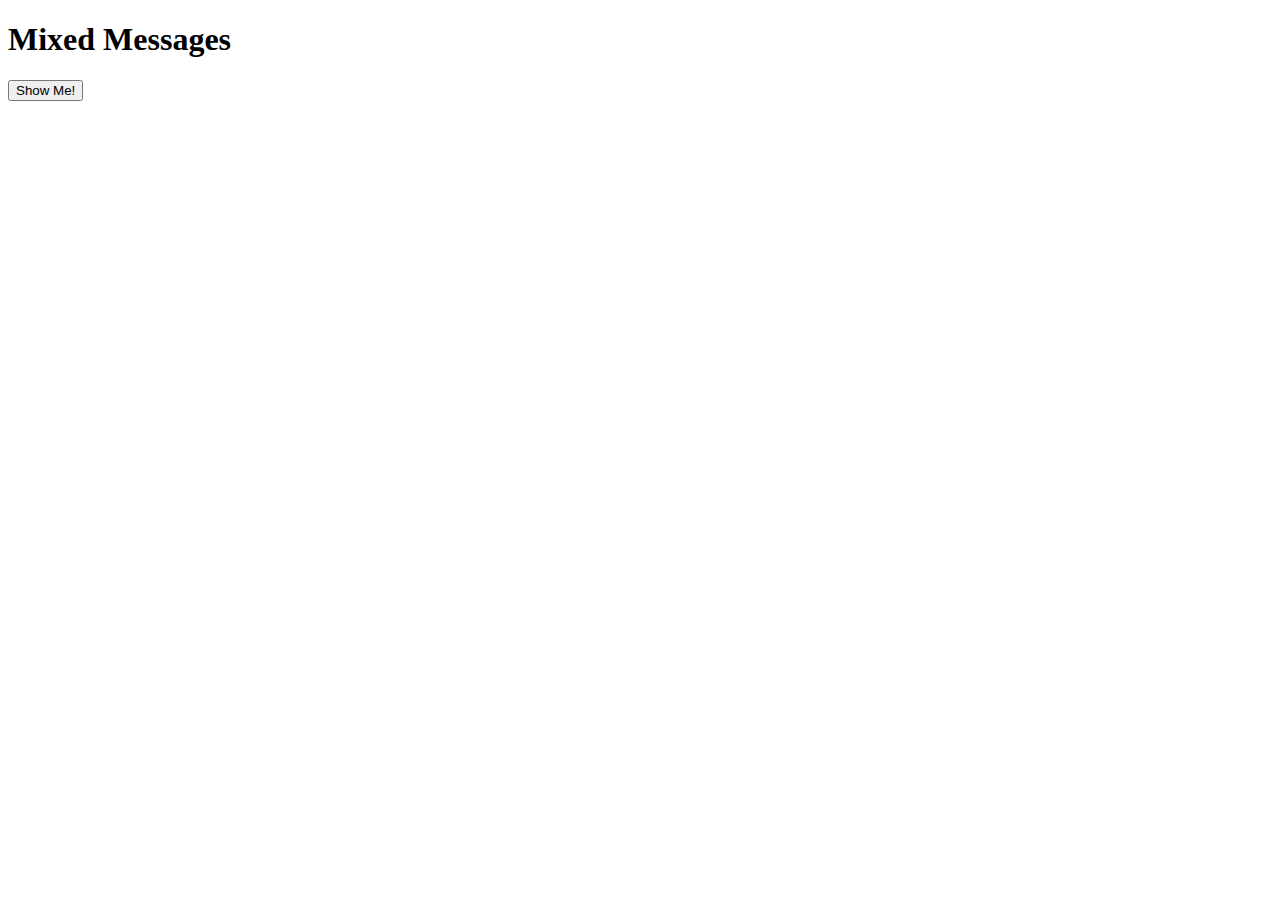
==== index.html @ 81acf63a "getting started" ====
<!DOCTYPE html>
<html>
    <head>
        <title>Mixed Messages</title>
        
    </head>
    <body>
        <h1>Mixed Messages</h1>


        <div id="intro-message">


        </div>
        <button id="play">Show Me!</button>

        <div id="hidden" style="display: none">
            <p>
                I hope you enjoyed my project.
                If you would like to play again 
                without reloading the window, just hit the button below
            </p>
            <br>
            <button id="reset">Play Again!</button>
        </div>
        
        
        <script src="./index.js"></script>
    </body>

</html>
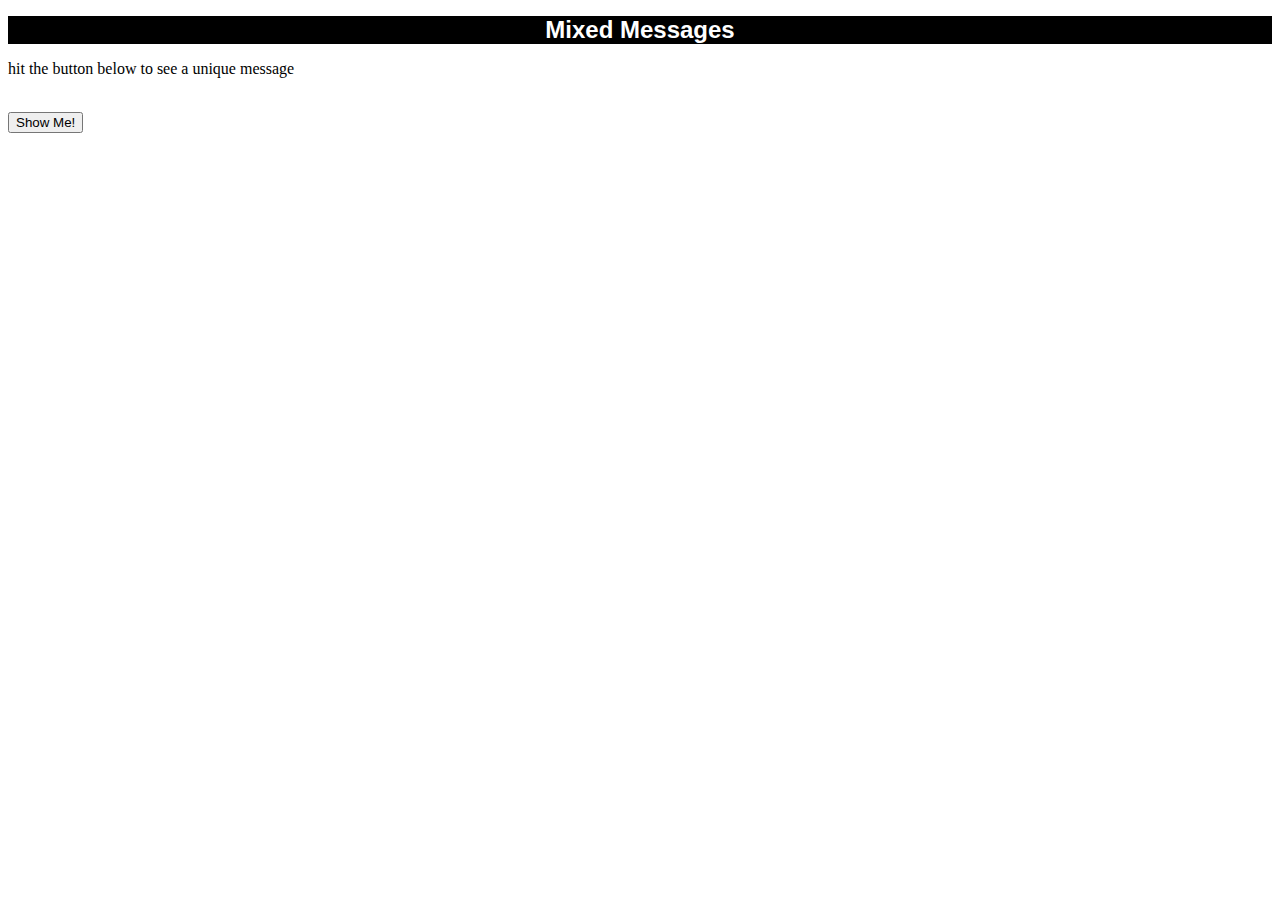
==== commit 0a1488c7: "added css file and implimented index.js functionality" ====
--- a/index.html
+++ b/index.html
@@ -1,20 +1,24 @@
 <!DOCTYPE html>
 <html>
     <head>
-        <title>Mixed Messages</title>
-        
+        <title>Mixed Messages</title> 
+        <link rel="stylesheet" href="./index.css">
     </head>
     <body>
-        <h1>Mixed Messages</h1>
+        <h1 id="title">Mixed Messages</h1>
 
 
         <div id="intro-message">
+        
+            <p>hit the button below to see a unique message</p>
+            <br>
+            <button id="play">Show Me!</button>
+        
+        </div>
 
-
-        </div>
-        <button id="play">Show Me!</button>
-
-        <div id="hidden" style="display: none">
+        <div id="mixed-message" style="display: none"></div>
+        
+        <div id="closing" style="display: none">
             <p>
                 I hope you enjoyed my project.
                 If you would like to play again 
--- a/index.css
+++ b/index.css
@@ -0,0 +1,21 @@
+#title {
+    font-family: Arial, Helvetica, sans-serif;
+    font-size: x-large;
+    color: white;
+    background-color: black;
+    text-align: center;
+}
+#final {
+    font-family: 'Times New Roman', Times, serif;
+    font-size: x-large;
+}
+
+#mixed-message {
+    text-align: center;
+    padding-top: 100px;
+}
+
+#closing {
+    position: absolute;
+    top: 500px;
+}